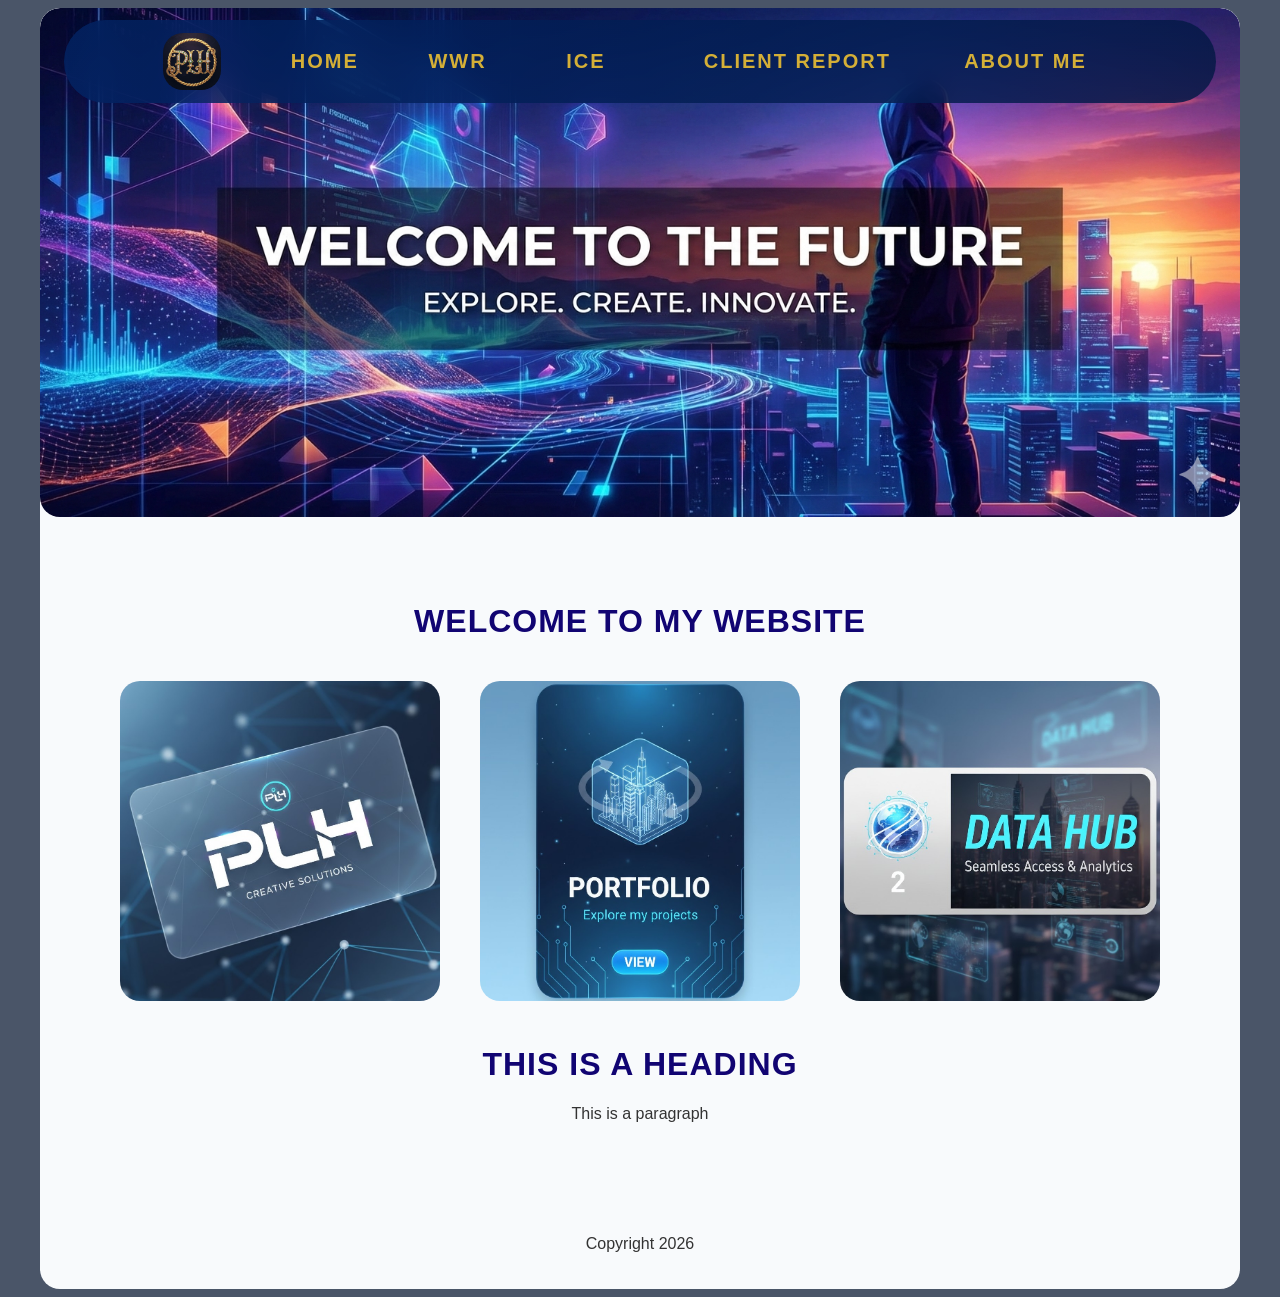
==== wdd130/mysite/client_report.html @ b96a5a48 "Initial HTML" ====
<!DOCTYPE html>
<html lang="en">
<head>
    <meta charset="UTF-8">
    <meta name="viewport" content="width=device-width, initial-scale=1.0">
    <title>My website</title>
    <link rel="stylesheet" href="style.css">
</head>




<body>
    <div id="max-width">
    <div id="main-background">

    <header>

        <img src="images/site-logo.jpg" alt="Logo" class="logo">

        <nav>
            <a href="index.html">Home</a>
            <a href="wwr.html">WWR</a>
            <a href="ice.html">ICE</a>
            <a href="client_report.html" class="client-report">Client Report</a>
            <a href="about.html">About me</a>
        </nav>


    </header>


    <div id="Hero">
        <img src="images/hero-img.png" alt="Hero Image">
    </div>

    <main>
        <h1>Welcome to my website</h1>

        <div id="card-grid">

        <section class="card-1">
            <img class="card-img" src="images/card-1.jpg" alt="Card Image">
        </section>  
        <section class="card-2">
            <img class="card-img" src="images/card-2.jpg" alt="Card Image">
        </section>  
        <section class="card-3">
            <img class="card-img" src="images/card-3.jpg" alt="Card Image">
        </section>  

        </div>
        
        <h1> This is a heading </h1>
        <p> This is a paragraph </p>


    </main>


    <footer>
        <p class="footer">Copyright 2026</p>
    </footer>

</body>

</html>
---- wdd130/mysite/style.css ----
/* --- 1. GLOBAL & LAYOUT --- */
body {
    background-color: #4a5568;
}

#max-width {
}

#main-background {
    background-color: #f8fafc;
    max-width: 1200px;
    border-radius: 20px;
    margin: 0 auto;
    overflow: hidden;
}

main {
    padding: 60px;
}

#card-grid {
    display: grid;
    grid-template-columns: repeat(3, 1fr);
    gap: 40px;
    padding: 20px;
}

#card-grid-single {
    display: grid;
    grid-template-columns: repeat(1, 1fr);
    gap: 40px;
    padding: 20px;
}

footer {
    text-align: center;
    padding: 20px;
    color: #f8fafc;
}

/* --- 2. HEADER & NAVIGATION --- */
header {
    display: flex;
    background-image: linear-gradient(to right, rgba(2, 36, 100, 0.8), rgba(1, 24, 67, 0.8));
    justify-content: center; 
    align-items: center;
    gap: 40px;
    position: fixed;
    top: 20px;
    width: 90%;
    border-radius: 75px;
    backdrop-filter: blur(15px);
    max-width: 1400px;
    left: 50%;
    transform: translateX(-50%);
}

.logo {
    max-width: 5%;
    border-radius: 20px;
}

nav {
    display: grid;
    grid-template-columns: 1fr 1fr 1fr 2fr 1fr;
    padding: 30px;
    gap: 15px;
    z-index: 10;
}

nav a {
    color: #d4af37;
    text-decoration: none;
    font-family: 'Montserrat', sans-serif; 
    font-weight: 700; 
    text-transform: uppercase; 
    letter-spacing: 2px;
    font-size: 20px;
    padding: 0px;
    white-space: nowrap;
}

nav a:hover {
    color: #f0e68c;
}
.client-report {
    padding-right: 40px;
}

/* --- 3. TYPOGRAPHY --- */
h1 {
    font-family: 'inter', sans-serif; 
    font-weight: 700; 
    text-transform: uppercase; 
    letter-spacing: 1px;
    color: #110472;
    text-align: center;
}

h2 {
    font-family: 'inter', sans-serif; 
    font-weight: 500; 
    letter-spacing: 1px;
    color: #110472;
    text-align: center;
}

p {
    font-family: 'inter', sans-serif; 
    font-weight: 400; 
    text-transform: none; 
    letter-spacing: 0px;
    color: #333333;
    text-align: center;
}

/* --- 4. MEDIA & INTERACTIVE --- */
#Hero {
}

#Hero img {
    width: 100%;
    height: auto;
    border-radius: 20px;
}

.card-img, .ice-img {
    width: 100%;
    height: auto;
    border-radius: 20px;
}

.ice-img {
    border: 3px solid #110472;
}

.card-single-img {
    width: 100%;
    height: auto;
    border-radius: 20px;
}

.ice-img:hover {
    transform: scale(1.45);
    box-shadow: #333333;
    transition: transform 0.5s ease-in-out;
    z-index: 1;
}

.card-img:hover {
    opacity: .6;
    transform: scale(1.05);
    box-shadow: #333333;
    transition: 0.5s;
}

.card-single-img:hover {
    transform: scale(1.05);
    box-shadow: #333333;
    transition: 0.5s;
}
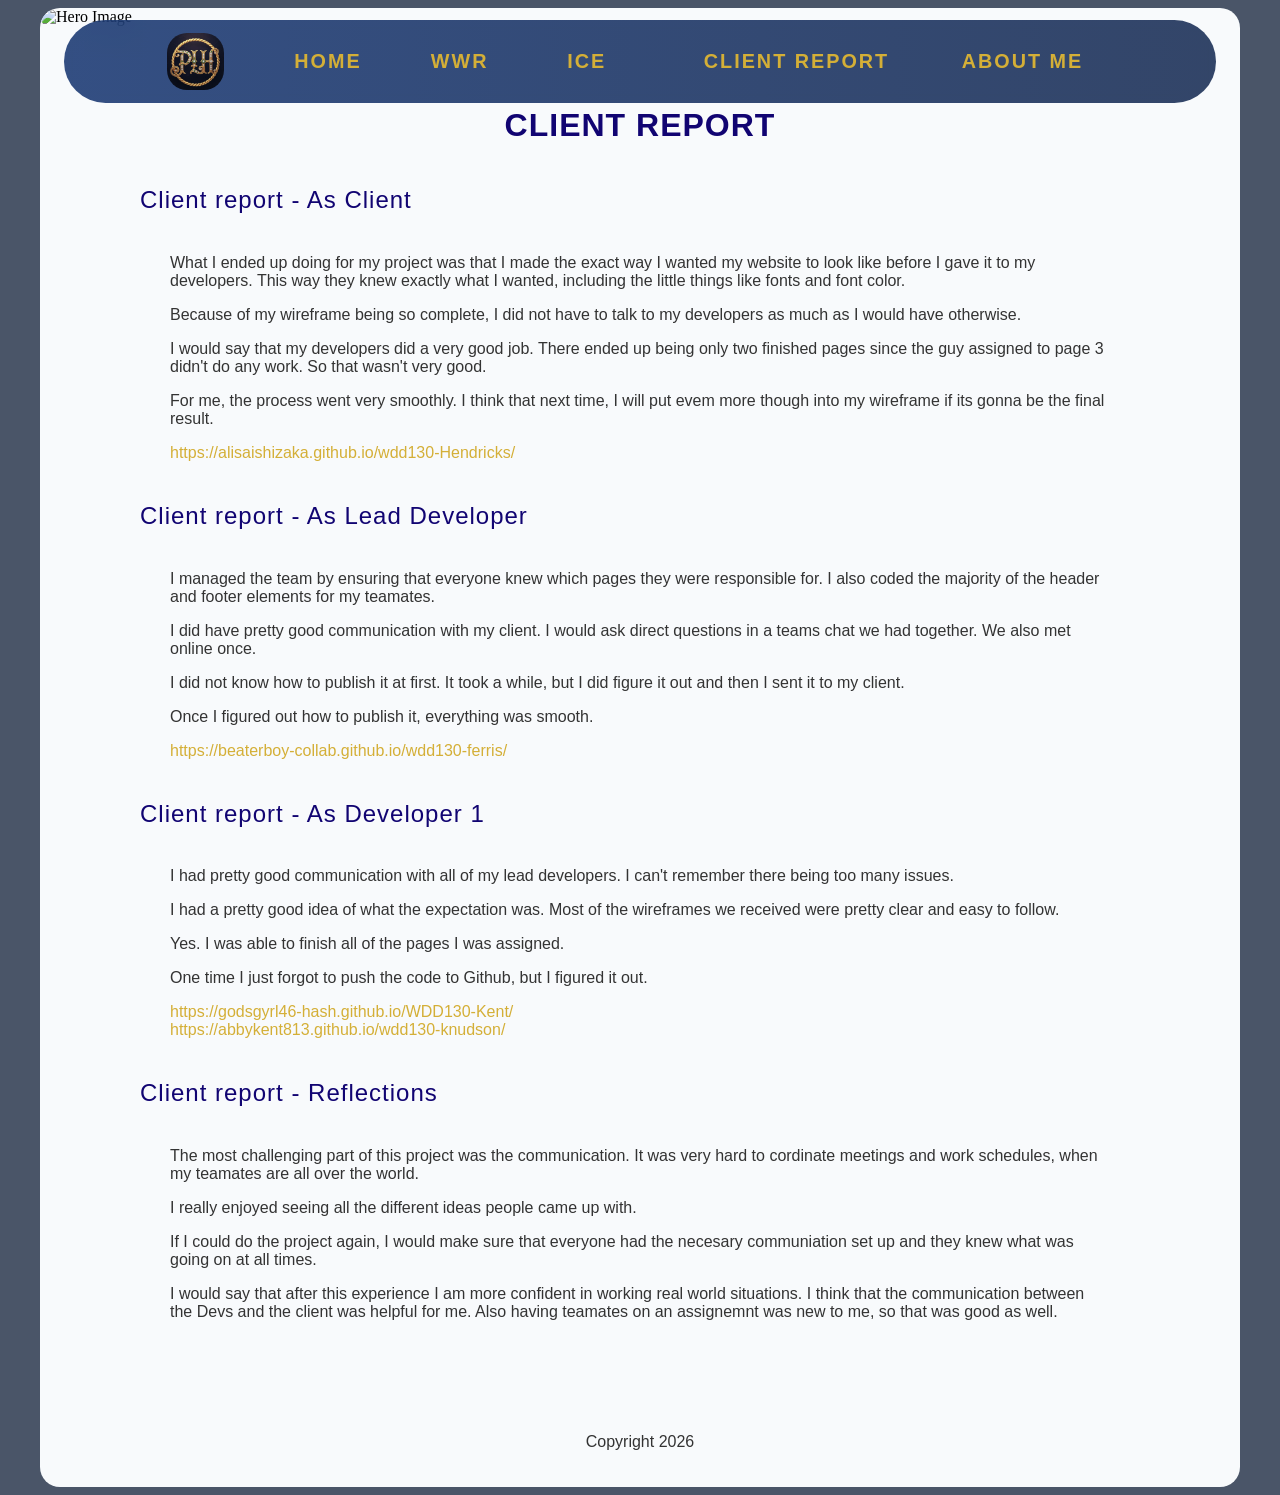
==== commit a5b8cc36: "Added client report content" ====
--- a/wdd130/mysite/client_report.html
+++ b/wdd130/mysite/client_report.html
@@ -26,34 +26,47 @@
             <a href="about.html">About me</a>
         </nav>
 
-
     </header>
 
 
     <div id="Hero">
-        <img src="images/hero-img.png" alt="Hero Image">
+        <img src="images/hero-img4.png" alt="Hero Image">
     </div>
 
     <main>
-        <h1>Welcome to my website</h1>
-
-        <div id="card-grid">
-
-        <section class="card-1">
-            <img class="card-img" src="images/card-1.jpg" alt="Card Image">
-        </section>  
-        <section class="card-2">
-            <img class="card-img" src="images/card-2.jpg" alt="Card Image">
-        </section>  
-        <section class="card-3">
-            <img class="card-img" src="images/card-3.jpg" alt="Card Image">
-        </section>  
-
+        <h1>Client Report</h1>
+        <div class="client">
+            <h2>Client report - As Client</h2>
+            <p>What I ended up doing for my project was that I made the exact way I wanted my website to look like before I gave it to my developers. This way they knew exactly what I wanted, including the little things like fonts and font color.</p>
+            <p>Because of my wireframe being so complete, I did not have to talk to my developers as much as I would have otherwise.</p>
+            <p>I would say that my developers did a very good job. There ended up being only two finished pages since the guy assigned to page 3 didn't do any work. So that wasn't very good.</p>
+            <p>For me, the process went very smoothly. I think that next time, I will put evem more though into my wireframe if its gonna be the final result.</p>
+            <a href="https://alisaishizaka.github.io/wdd130-Hendricks/" target="_blank" rel="noopener noreferrer">https://alisaishizaka.github.io/wdd130-Hendricks/</a>
         </div>
-        
-        <h1> This is a heading </h1>
-        <p> This is a paragraph </p>
-
+        <div class="lead_developer">
+            <h2>Client report - As Lead Developer</h2>
+            <p>I managed the team by ensuring that everyone knew which pages they were responsible for. I also coded the majority of the header and footer elements for my teamates.</p>
+            <p>I did have pretty good communication with my client. I would ask direct questions in a teams chat we had together. We also met online once.</p>
+            <p>I did not know how to publish it at first. It took a while, but I did figure it out and then I sent it to my client.</p>
+            <p>Once I figured out how to publish it, everything was smooth.</p>
+            <a href="https://beaterboy-collab.github.io/wdd130-ferris/" target="_blank" rel="noopener noreferrer">https://beaterboy-collab.github.io/wdd130-ferris/</a>
+        </div>
+        <div class="dev_1">
+            <h2>Client report - As Developer 1</h2>
+            <p>I had pretty good communication with all of my lead developers. I can't remember there being too many issues.</p>
+            <p>I had a pretty good idea of what the expectation was. Most of the wireframes we received were pretty clear and easy to follow.</p>
+            <p>Yes. I was able to finish all of the pages I was assigned.</p>
+            <p>One time I just forgot to push the code to Github, but I figured it out.</p>
+            <a href="https://godsgyrl46-hash.github.io/WDD130-Kent/" target="_blank" rel="noopener noreferrer">https://godsgyrl46-hash.github.io/WDD130-Kent/</a> <br>
+            <a href="https://abbykent813.github.io/wdd130-knudson/" target="_blank" rel="noopener noreferrer">https://abbykent813.github.io/wdd130-knudson/</a>
+        </div>
+        <div class="reflections">
+            <h2>Client report - Reflections</h2>
+            <p>The most challenging part of this project was the communication. It was very hard to cordinate meetings and work schedules, when my teamates are all over the world.</p>
+            <p>I really enjoyed seeing all the different ideas people came up with.</p>
+            <p>If I could do the project again, I would make sure that everyone had the necesary communiation set up and they knew what was going on at all times.</p>
+            <p>I would say that after this experience I am more confident in working real world situations. I think that the communication between the Devs and the client was helpful for me. Also having teamates on an assignemnt was new to me, so that was good as well.</p>
+        </div>
 
     </main>
 
--- a/wdd130/mysite/style.css
+++ b/wdd130/mysite/style.css
@@ -75,7 +75,7 @@
     font-weight: 700; 
     text-transform: uppercase; 
     letter-spacing: 2px;
-    font-size: 20px;
+    font-size: 2.2vh;
     padding: 0px;
     white-space: nowrap;
 }
@@ -114,6 +114,25 @@
     text-align: center;
 }
 
+.client h2, .lead_developer h2, .dev_1 h2, .reflections h2 {
+    padding: 20px 40px;
+    text-align: left;
+}
+
+.client p, .lead_developer p, .dev_1 p, .reflections p {
+    text-align: left;
+    padding: 0px 70px;
+}
+
+.client a, .lead_developer a, .dev_1 a, .reflections a {
+    color: #d4af37;
+    text-decoration: none;
+    font-family: 'Montserrat', sans-serif; 
+    font-weight: 500; 
+    letter-spacing: 0px;
+    padding-left: 70px;
+}
+
 /* --- 4. MEDIA & INTERACTIVE --- */
 #Hero {
 }
@@ -122,6 +141,11 @@
     width: 100%;
     height: auto;
     border-radius: 20px;
+}
+
+#Hero-me {
+    padding-top: 90px;
+    background-color: #54acf3;
 }
 
 .card-img, .ice-img {
